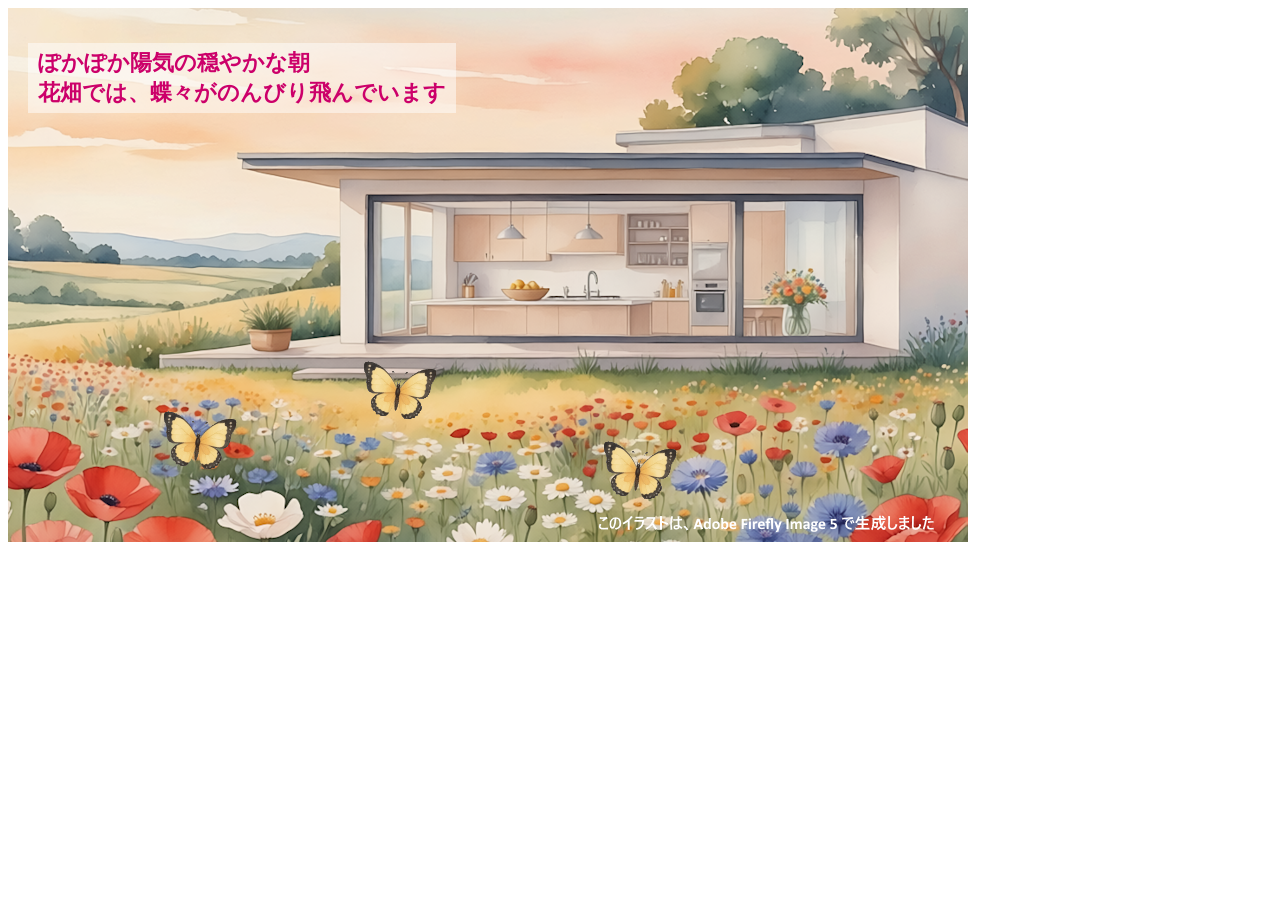
==== index.html @ 1999b37d "Rename index to index.html" ====
<!DOCTYPE html>
<html lang="ja">
<head>
  <meta charset="utf-8">
  <title>同じ一画像を重ねる</title>
</head>
<body>

<div style="position: relative; width:480px; height:374px;">
  <img src="./bg0.png" style="position: absolute; left: 0; top: 0;">
  <img src="./butterfly.gif" style="position: absolute; width: 17%; height: auto;
    left: 350px; top: 350px;">
  <img src="./butterfly.gif" style="position: absolute; width: 17%; height: auto;
    left: 150px; top: 400px;">
  <img src="./butterfly.gif" style="position: absolute; width: 17%; height: auto;
    left: 590px; top: 430px;">
    
    <dvi style="
      position: absolute;
      padding: 5px 10px;
      background-color: rgba(255, 255, 255, 0.5);
      color: rgba(204, 0, 106);
      font-size: 22px;
      font-weight: bold;
      left: 20px;
      top: 35px;
    ">
    ぽかぽか陽気の穏やかな朝<br>
    花畑では、蝶々がのんびり飛んでいます
    </div>

</div>


</body>
</html>
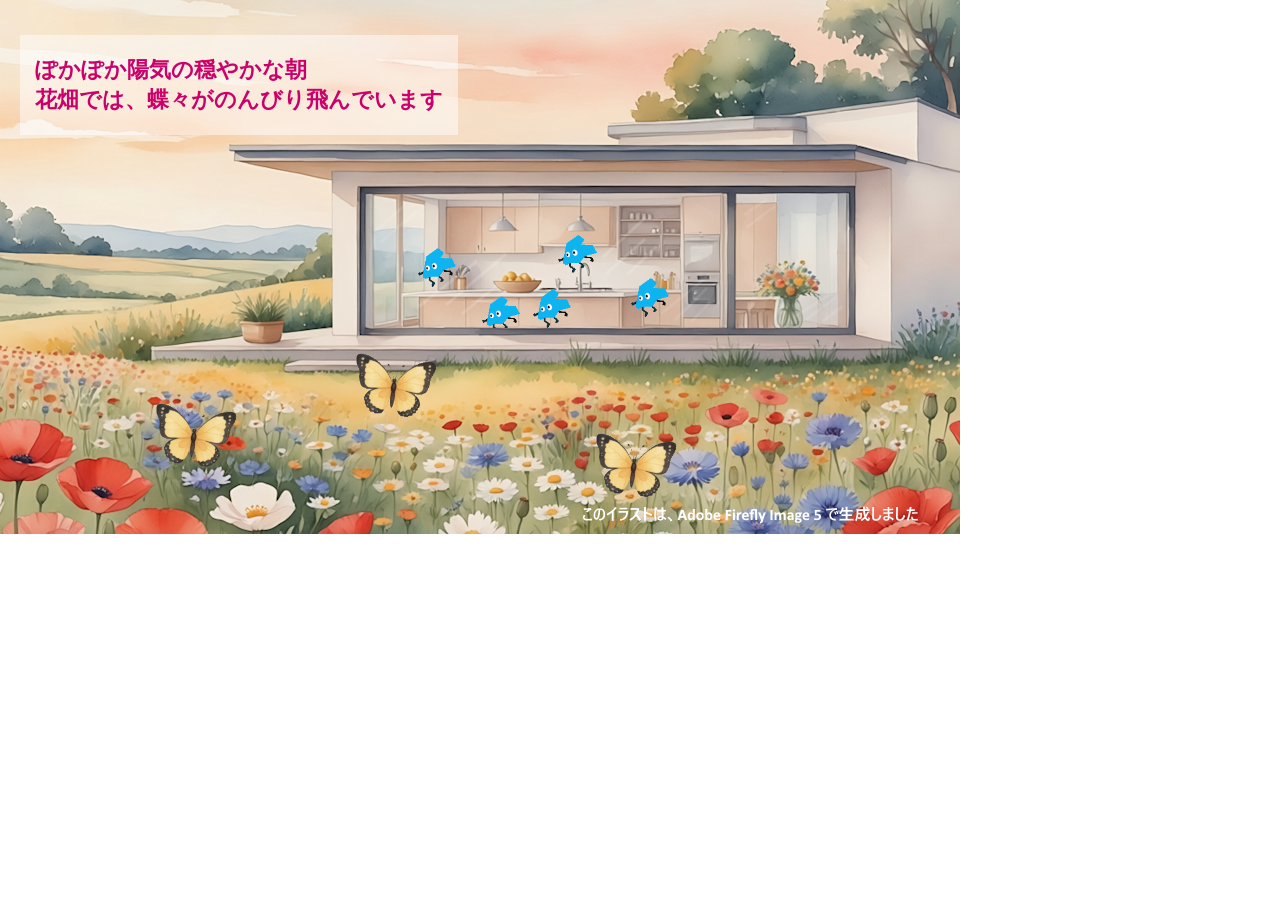
==== commit 7567e796: "Rename cl_13_assignment.html to index.html" ====
--- a/index.html
+++ b/index.html
@@ -1,36 +1,30 @@
-<!DOCTYPE html>
-<html lang="ja">
-<head>
-  <meta charset="utf-8">
-  <title>同じ一画像を重ねる</title>
-</head>
-<body>
-
-<div style="position: relative; width:480px; height:374px;">
-  <img src="./bg0.png" style="position: absolute; left: 0; top: 0;">
-  <img src="./butterfly.gif" style="position: absolute; width: 17%; height: auto;
-    left: 350px; top: 350px;">
-  <img src="./butterfly.gif" style="position: absolute; width: 17%; height: auto;
-    left: 150px; top: 400px;">
-  <img src="./butterfly.gif" style="position: absolute; width: 17%; height: auto;
-    left: 590px; top: 430px;">
-    
-    <dvi style="
-      position: absolute;
-      padding: 5px 10px;
-      background-color: rgba(255, 255, 255, 0.5);
-      color: rgba(204, 0, 106);
-      font-size: 22px;
-      font-weight: bold;
-      left: 20px;
-      top: 35px;
-    ">
-    ぽかぽか陽気の穏やかな朝<br>
-    花畑では、蝶々がのんびり飛んでいます
-    </div>
-
-</div>
-
-
-</body>
-</html>
+<!DOCTYPE html>
+<html lang="ja">
+<head>
+  <meta charset="utf-8">
+  <title>花畑の朝</title>
+  <link rel="stylesheet" href="style.css">
+</head>
+<body>
+  <img id="bg0" class="background" src="./bg0.png" alt="花畑"></img>
+
+<img id="foo" class="who" src="./foo.gif" alt="誰"></img>
+<img id="foo" class="who" src="./foo.gif" alt="誰"></img>
+<img id="foo" class="who" src="./foo.gif" alt="誰"></img>
+<img id="foo" class="who" src="./foo.gif" alt="誰"></img>
+<img id="foo" class="who" src="./foo.gif" alt="誰"></img>
+ 
+<img id="bg1" class=" background" src="./bg1.png" alt="花畑くり抜き">
+</img>
+  <img id="bt0" class="chou" src="./butterfly.gif" alt="蝶"></img>
+  <img id="bt1" class="chou" src="./butterfly.gif" alt="蝶"></img>
+  <img id="bt2" class="chou" src="./butterfly.gif" alt="蝶"></img>
+    
+    <dvi id="message">
+    ぽかぽか陽気の穏やかな朝<br>
+    花畑では、蝶々がのんびり飛んでいます
+    </div>
+
+</body>
+<script src="script.js"></script>
+</html>
--- a/style.css
+++ b/style.css
@@ -0,0 +1,55 @@
+img {
+  position: absolute;
+}
+
+.background {
+  left: 0;
+  top: 0;
+}
+
+.chou {
+  width: 7%;
+  height: auto;
+  transition: 1s
+}
+
+#foo {
+  width: 3%;
+  height: auto;
+  left = (Math.random() * 750) + 100 + "px";
+  top = (Math.random() * 50) + 400 + "px";
+  transition: 0.5s;
+  
+}
+
+#bg1 {
+  pointer-events: none;
+}
+
+#bt0 {
+  left: 350px;
+  top: 350px;
+}
+
+#bt1 {
+  left: 150px;
+  top: 400px;
+}
+
+#bt2 {
+  left: 590px;
+  top: 430px;
+}
+
+#message {
+  position: absolute;
+  padding: 20px 15px;
+  background-color:
+  rgba(255, 255, 255, 0.5);
+  color: rgba(204, 0, 106);
+  font-size: 22px;
+  font-weight: bold;
+  left: 20px;
+  top: 35px;
+  pointer-events: none;
+}
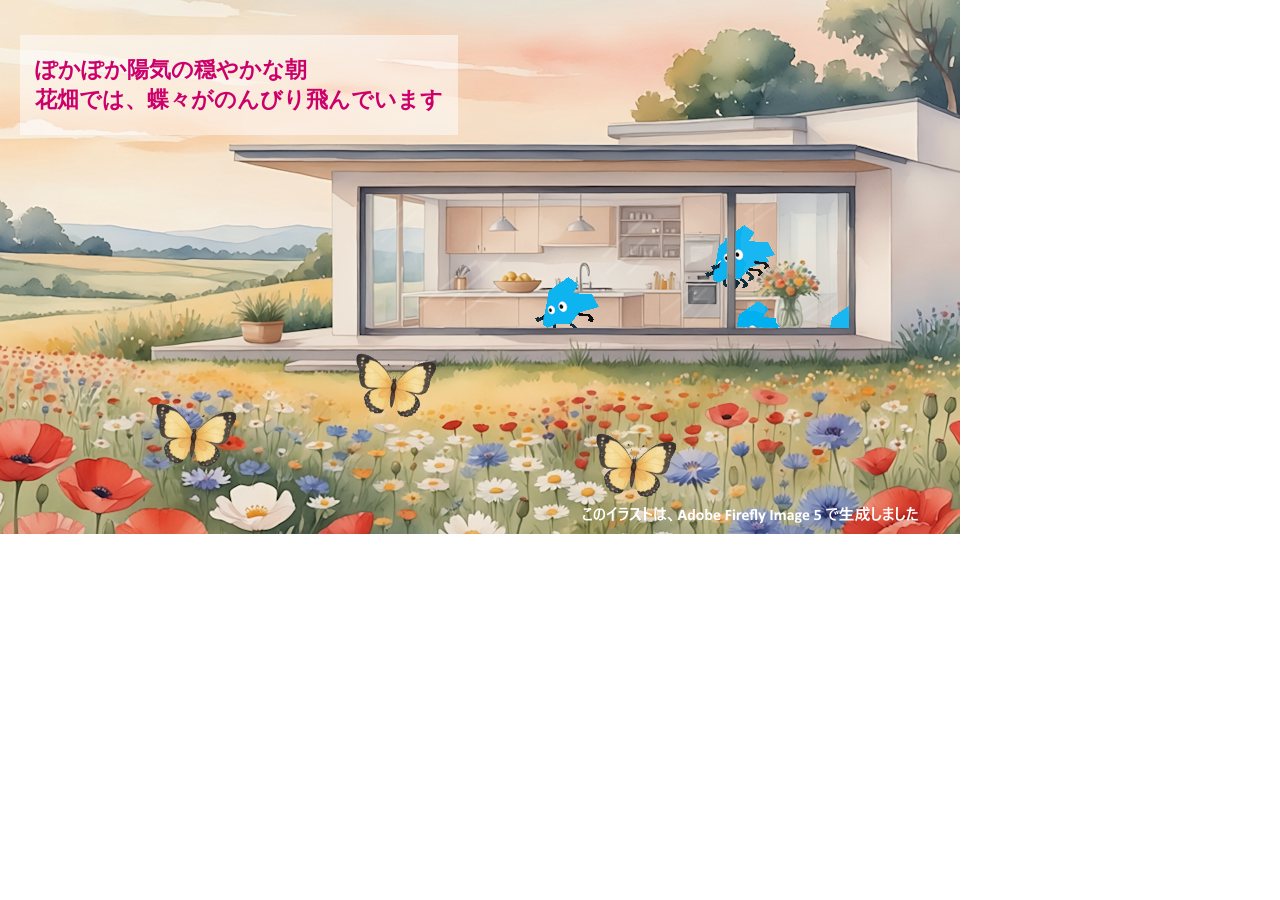
==== commit fa1026fb: "Update index.html" ====
--- a/index.html
+++ b/index.html
@@ -8,11 +8,11 @@
 <body>
   <img id="bg0" class="background" src="./bg0.png" alt="花畑"></img>
 
-<img id="foo" class="who" src="./foo.gif" alt="誰"></img>
-<img id="foo" class="who" src="./foo.gif" alt="誰"></img>
-<img id="foo" class="who" src="./foo.gif" alt="誰"></img>
-<img id="foo" class="who" src="./foo.gif" alt="誰"></img>
-<img id="foo" class="who" src="./foo.gif" alt="誰"></img>
+<img id="foo0" class="who" src="./foo.gif" alt="誰"></img>
+<img id="foo1" class="who" src="./foo.gif" alt="誰"></img>
+<img id="foo2" class="who" src="./foo.gif" alt="誰"></img>
+<img id="foo3" class="who" src="./foo.gif" alt="誰"></img>
+<img id="foo4" class="who" src="./foo.gif" alt="誰"></img>
  
 <img id="bg1" class=" background" src="./bg1.png" alt="花畑くり抜き">
 </img>
